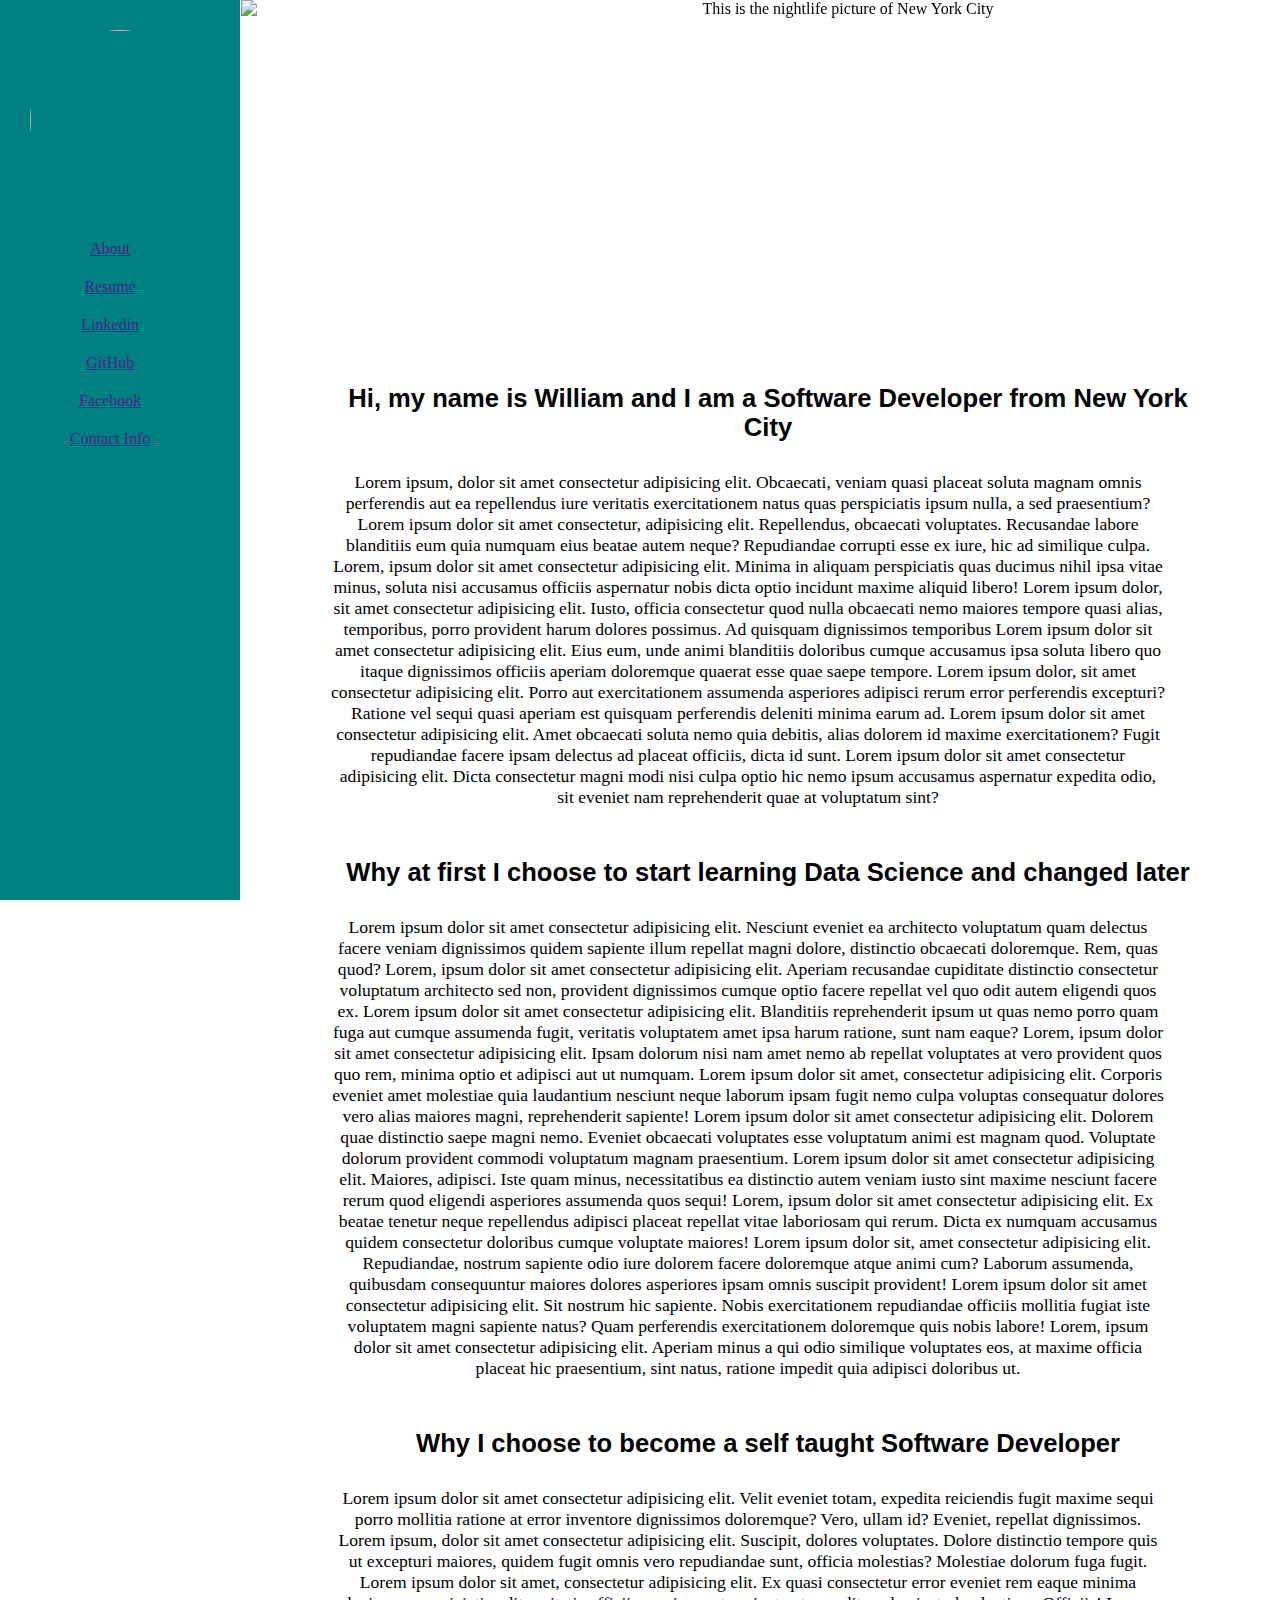
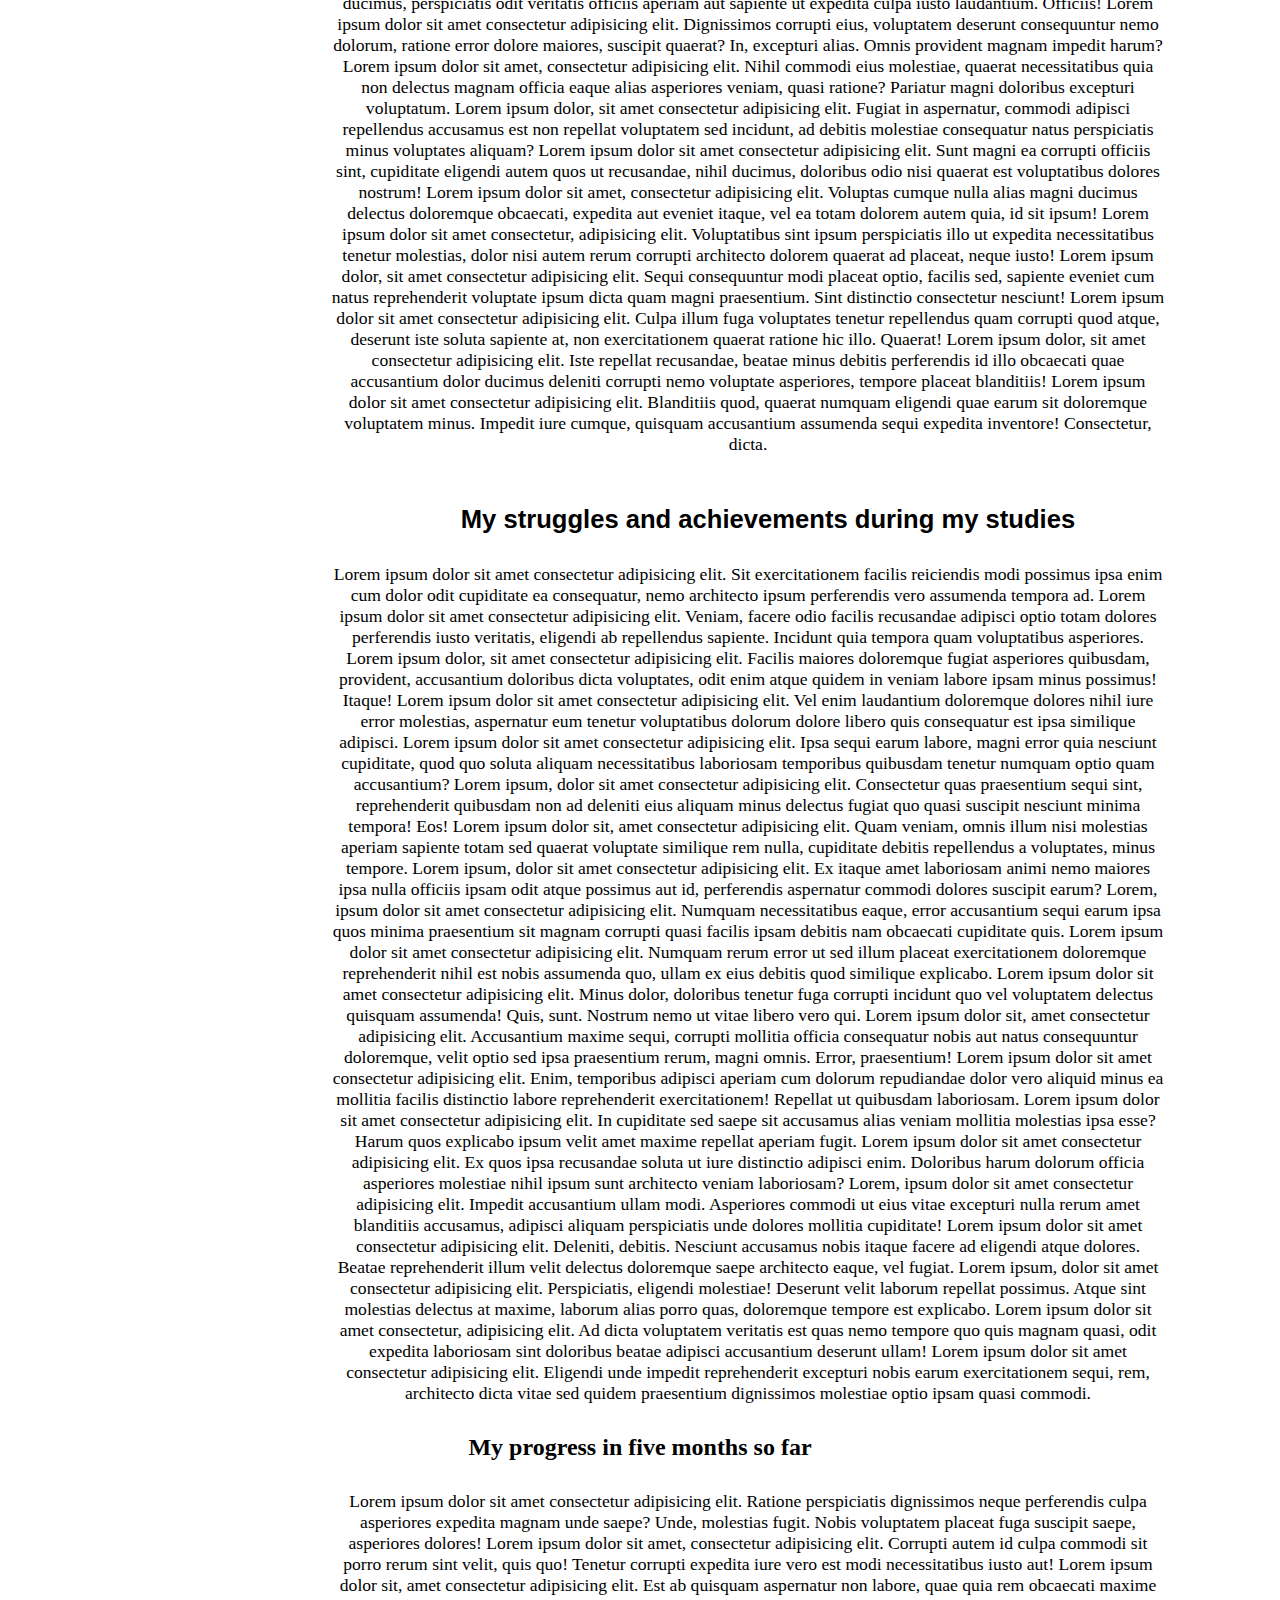
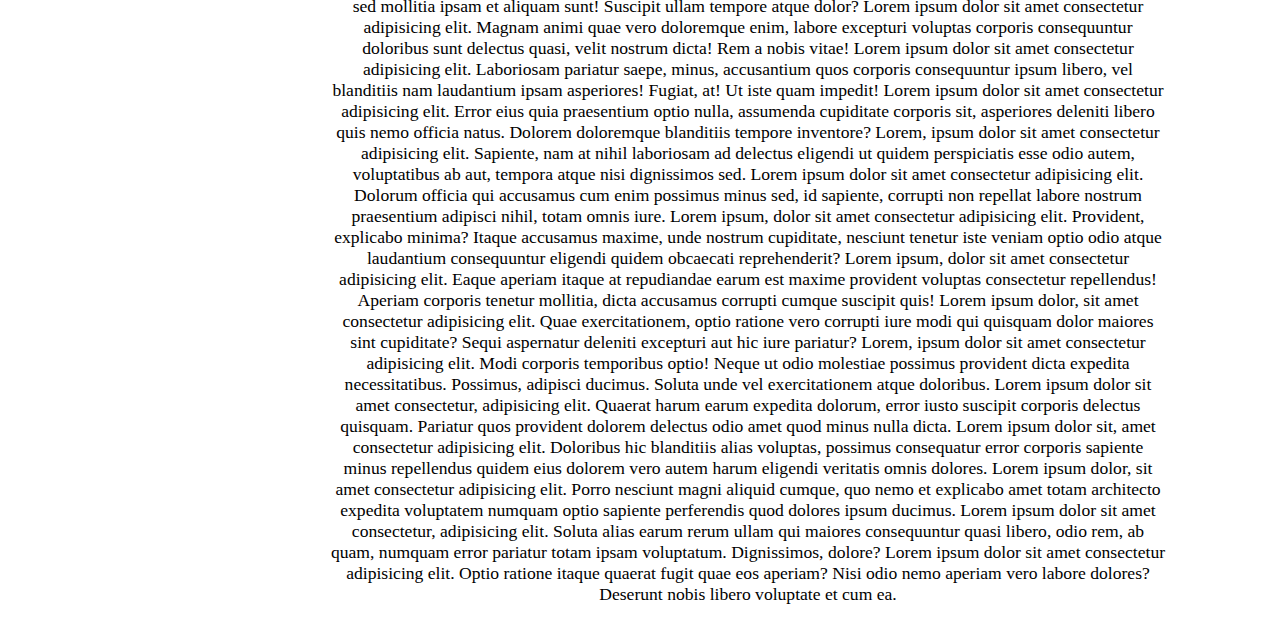
==== PlayGround/playGround.html @ a2d79a01 "adding a new folder called playground and this directory contains my portfolio landing page" ====
<!DOCTYPE html>
<html lang="en">
<head>
    <meta charset="UTF-8">
    <meta http-equiv="X-UA-Compatible" content="IE=edge">
    <meta name="viewport" content="width=device-width, initial-scale=1.0">
    <link rel="stylesheet" href="playGround.css">
    <title>Document</title>
</head>
<body>

<nav class="container-nav">
    <img src="/NewYork_images/libraryBill.jpg" alt="" class="libraryBill">
    <ul class="side-navbar">
        <li class="li about"><a href="" class="subChild about1">About</a></li>
        <li class="li resume"><a href="" class="subChild resume2">Resume</a></li>
        <li class="li linkedin"><a href="" class="subChild linkedin3">Linkedin</a></li>
        <li class="li github"><a href="" class="subChild github4">GitHub</a></li>
        <li class="li facebook"><a href="" class="subChild facebook5">Facebook</a></li>
        <li class="li contactInfo"><a href="" class="subChild contactInfo6">Contact Info</a></li>
    </ul>
</nav>
<main class="container-main">
    <img src="/NewYork_images/newyork23.jpg" alt="This is the nightlife picture of New York City" class="newYorkNights">
    <h1 class="mainHeader">Hi, my name is William and I am a Software Developer from New York City</h1>
    <p class="story">Lorem ipsum, dolor sit amet consectetur adipisicing elit. Obcaecati, veniam quasi placeat soluta magnam omnis perferendis aut ea repellendus iure veritatis exercitationem natus quas perspiciatis ipsum nulla, a sed praesentium? Lorem ipsum dolor sit amet consectetur, adipisicing elit. Repellendus, obcaecati voluptates. Recusandae labore blanditiis eum quia numquam eius beatae autem neque? Repudiandae corrupti esse ex iure, hic ad similique culpa. Lorem, ipsum dolor sit amet consectetur adipisicing elit. Minima in aliquam perspiciatis quas ducimus nihil ipsa vitae minus, soluta nisi accusamus officiis aspernatur nobis dicta optio incidunt maxime aliquid libero! Lorem ipsum dolor, sit amet consectetur adipisicing elit. Iusto, officia consectetur quod nulla obcaecati nemo maiores tempore quasi alias, temporibus, porro provident harum dolores possimus. Ad quisquam dignissimos temporibus Lorem ipsum dolor sit amet consectetur adipisicing elit. Eius eum, unde animi blanditiis doloribus cumque accusamus ipsa soluta libero quo itaque dignissimos officiis aperiam doloremque quaerat esse quae saepe tempore. Lorem ipsum dolor, sit amet consectetur adipisicing elit. Porro aut exercitationem assumenda asperiores adipisci rerum error perferendis excepturi? Ratione vel sequi quasi aperiam est quisquam perferendis deleniti minima earum ad. Lorem ipsum dolor sit amet consectetur adipisicing elit. Amet obcaecati soluta nemo quia debitis, alias dolorem id maxime exercitationem? Fugit repudiandae facere ipsam delectus ad placeat officiis, dicta id sunt. Lorem ipsum dolor sit amet consectetur adipisicing elit. Dicta consectetur magni modi nisi culpa optio hic nemo ipsum accusamus aspernatur expedita odio, sit eveniet nam reprehenderit quae at voluptatum sint?</p>
    <h2 class="dataScience">Why at first I choose to start learning Data Science and changed later</h2>
    <p class="dataSciencePara">Lorem ipsum dolor sit amet consectetur adipisicing elit. Nesciunt eveniet ea architecto voluptatum quam delectus facere veniam dignissimos quidem sapiente illum repellat magni dolore, distinctio obcaecati doloremque. Rem, quas quod? Lorem, ipsum dolor sit amet consectetur adipisicing elit. Aperiam recusandae cupiditate distinctio consectetur voluptatum architecto sed non, provident dignissimos cumque optio facere repellat vel quo odit autem eligendi quos ex. Lorem ipsum dolor sit amet consectetur adipisicing elit. Blanditiis reprehenderit ipsum ut quas nemo porro quam fuga aut cumque assumenda fugit, veritatis voluptatem amet ipsa harum ratione, sunt nam eaque? Lorem, ipsum dolor sit amet consectetur adipisicing elit. Ipsam dolorum nisi nam amet nemo ab repellat voluptates at vero provident quos quo rem, minima optio et adipisci aut ut numquam. Lorem ipsum dolor sit amet, consectetur adipisicing elit. Corporis eveniet amet molestiae quia laudantium nesciunt neque laborum ipsam fugit nemo culpa voluptas consequatur dolores vero alias maiores magni, reprehenderit sapiente! Lorem ipsum dolor sit amet consectetur adipisicing elit. Dolorem quae distinctio saepe magni nemo. Eveniet obcaecati voluptates esse voluptatum animi est magnam quod. Voluptate dolorum provident commodi voluptatum magnam praesentium. Lorem ipsum dolor sit amet consectetur adipisicing elit. Maiores, adipisci. Iste quam minus, necessitatibus ea distinctio autem veniam iusto sint maxime nesciunt facere rerum quod eligendi asperiores assumenda quos sequi! Lorem, ipsum dolor sit amet consectetur adipisicing elit. Ex beatae tenetur neque repellendus adipisci placeat repellat vitae laboriosam qui rerum. Dicta ex numquam accusamus quidem consectetur doloribus cumque voluptate maiores! Lorem ipsum dolor sit, amet consectetur adipisicing elit. Repudiandae, nostrum sapiente odio iure dolorem facere doloremque atque animi cum? Laborum assumenda, quibusdam consequuntur maiores dolores asperiores ipsam omnis suscipit provident! Lorem ipsum dolor sit amet consectetur adipisicing elit. Sit nostrum hic sapiente. Nobis exercitationem repudiandae officiis mollitia fugiat iste voluptatem magni sapiente natus? Quam perferendis exercitationem doloremque quis nobis labore! Lorem, ipsum dolor sit amet consectetur adipisicing elit. Aperiam minus a qui odio similique voluptates eos, at maxime officia placeat hic praesentium, sint natus, ratione impedit quia adipisci doloribus ut.</p>
    <h2 class="headerTwo">Why I choose to become a self taught Software Developer</h2>
    <p class="story1">Lorem ipsum dolor sit amet consectetur adipisicing elit. Velit eveniet totam, expedita reiciendis fugit maxime sequi porro mollitia ratione at error inventore dignissimos doloremque? Vero, ullam id? Eveniet, repellat dignissimos. Lorem ipsum, dolor sit amet consectetur adipisicing elit. Suscipit, dolores voluptates. Dolore distinctio tempore quis ut excepturi maiores, quidem fugit omnis vero repudiandae sunt, officia molestias? Molestiae dolorum fuga fugit. Lorem ipsum dolor sit amet, consectetur adipisicing elit. Ex quasi consectetur error eveniet rem eaque minima ducimus, perspiciatis odit veritatis officiis aperiam aut sapiente ut expedita culpa iusto laudantium. Officiis! Lorem ipsum dolor sit amet consectetur adipisicing elit. Dignissimos corrupti eius, voluptatem deserunt consequuntur nemo dolorum, ratione error dolore maiores, suscipit quaerat? In, excepturi alias. Omnis provident magnam impedit harum? Lorem ipsum dolor sit amet, consectetur adipisicing elit. Nihil commodi eius molestiae, quaerat necessitatibus quia non delectus magnam officia eaque alias asperiores veniam, quasi ratione? Pariatur magni doloribus excepturi voluptatum. Lorem ipsum dolor, sit amet consectetur adipisicing elit. Fugiat in aspernatur, commodi adipisci repellendus accusamus est non repellat voluptatem sed incidunt, ad debitis molestiae consequatur natus perspiciatis minus voluptates aliquam? Lorem ipsum dolor sit amet consectetur adipisicing elit. Sunt magni ea corrupti officiis sint, cupiditate eligendi autem quos ut recusandae, nihil ducimus, doloribus odio nisi quaerat est voluptatibus dolores nostrum! Lorem ipsum dolor sit amet, consectetur adipisicing elit. Voluptas cumque nulla alias magni ducimus delectus doloremque obcaecati, expedita aut eveniet itaque, vel ea totam dolorem autem quia, id sit ipsum! Lorem ipsum dolor sit amet consectetur, adipisicing elit. Voluptatibus sint ipsum perspiciatis illo ut expedita necessitatibus tenetur molestias, dolor nisi autem rerum corrupti architecto dolorem quaerat ad placeat, neque iusto! Lorem ipsum dolor, sit amet consectetur adipisicing elit. Sequi consequuntur modi placeat optio, facilis sed, sapiente eveniet cum natus reprehenderit voluptate ipsum dicta quam magni praesentium. Sint distinctio consectetur nesciunt! Lorem ipsum dolor sit amet consectetur adipisicing elit. Culpa illum fuga voluptates tenetur repellendus quam corrupti quod atque, deserunt iste soluta sapiente at, non exercitationem quaerat ratione hic illo. Quaerat! Lorem ipsum dolor, sit amet consectetur adipisicing elit. Iste repellat recusandae, beatae minus debitis perferendis id illo obcaecati quae accusantium dolor ducimus deleniti corrupti nemo voluptate asperiores, tempore placeat blanditiis! Lorem ipsum dolor sit amet consectetur adipisicing elit. Blanditiis quod, quaerat numquam eligendi quae earum sit doloremque voluptatem minus. Impedit iure cumque, quisquam accusantium assumenda sequi expedita inventore! Consectetur, dicta.</p>
    <h2 class="headerThree">My struggles and  achievements during my studies</h2>
    <p class="story2">Lorem ipsum dolor sit amet consectetur adipisicing elit. Sit exercitationem facilis reiciendis modi possimus ipsa enim cum dolor odit cupiditate ea consequatur, nemo architecto ipsum perferendis vero assumenda tempora ad. Lorem ipsum dolor sit amet consectetur adipisicing elit. Veniam, facere odio facilis recusandae adipisci optio totam dolores perferendis iusto veritatis, eligendi ab repellendus sapiente. Incidunt quia tempora quam voluptatibus asperiores. Lorem ipsum dolor, sit amet consectetur adipisicing elit. Facilis maiores doloremque fugiat asperiores quibusdam, provident, accusantium doloribus dicta voluptates, odit enim atque quidem in veniam labore ipsam minus possimus! Itaque! Lorem ipsum dolor sit amet consectetur adipisicing elit. Vel enim laudantium doloremque dolores nihil iure error molestias, aspernatur eum tenetur voluptatibus dolorum dolore libero quis consequatur est ipsa similique adipisci. Lorem ipsum dolor sit amet consectetur adipisicing elit. Ipsa sequi earum labore, magni error quia nesciunt cupiditate, quod quo soluta aliquam necessitatibus laboriosam temporibus quibusdam tenetur numquam optio quam accusantium? Lorem ipsum, dolor sit amet consectetur adipisicing elit. Consectetur quas praesentium sequi sint, reprehenderit quibusdam non ad deleniti eius aliquam minus delectus fugiat quo quasi suscipit nesciunt minima tempora! Eos! Lorem ipsum dolor sit, amet consectetur adipisicing elit. Quam veniam, omnis illum nisi molestias aperiam sapiente totam sed quaerat voluptate similique rem nulla, cupiditate debitis repellendus a voluptates, minus tempore. Lorem ipsum, dolor sit amet consectetur adipisicing elit. Ex itaque amet laboriosam animi nemo maiores ipsa nulla officiis ipsam odit atque possimus aut id, perferendis aspernatur commodi dolores suscipit earum? Lorem, ipsum dolor sit amet consectetur adipisicing elit. Numquam necessitatibus eaque, error accusantium sequi earum ipsa quos minima praesentium sit magnam corrupti quasi facilis ipsam debitis nam obcaecati cupiditate quis. Lorem ipsum dolor sit amet consectetur adipisicing elit. Numquam rerum error ut sed illum placeat exercitationem doloremque reprehenderit nihil est nobis assumenda quo, ullam ex eius debitis quod similique explicabo. Lorem ipsum dolor sit amet consectetur adipisicing elit. Minus dolor, doloribus tenetur fuga corrupti incidunt quo vel voluptatem delectus quisquam assumenda! Quis, sunt. Nostrum nemo ut vitae libero vero qui. Lorem ipsum dolor sit, amet consectetur adipisicing elit. Accusantium maxime sequi, corrupti mollitia officia consequatur nobis aut natus consequuntur doloremque, velit optio sed ipsa praesentium rerum, magni omnis. Error, praesentium! Lorem ipsum dolor sit amet consectetur adipisicing elit. Enim, temporibus adipisci aperiam cum dolorum repudiandae dolor vero aliquid minus ea mollitia facilis distinctio labore reprehenderit exercitationem! Repellat ut quibusdam laboriosam. Lorem ipsum dolor sit amet consectetur adipisicing elit. In cupiditate sed saepe sit accusamus alias veniam mollitia molestias ipsa esse? Harum quos explicabo ipsum velit amet maxime repellat aperiam fugit. Lorem ipsum dolor sit amet consectetur adipisicing elit. Ex quos ipsa recusandae soluta ut iure distinctio adipisci enim. Doloribus harum dolorum officia asperiores molestiae nihil ipsum sunt architecto veniam laboriosam? Lorem, ipsum dolor sit amet consectetur adipisicing elit. Impedit accusantium ullam modi. Asperiores commodi ut eius vitae excepturi nulla rerum amet blanditiis accusamus, adipisci aliquam perspiciatis unde dolores mollitia cupiditate! Lorem ipsum dolor sit amet consectetur adipisicing elit. Deleniti, debitis. Nesciunt accusamus nobis itaque facere ad eligendi atque dolores. Beatae reprehenderit illum velit delectus doloremque saepe architecto eaque, vel fugiat. Lorem ipsum, dolor sit amet consectetur adipisicing elit. Perspiciatis, eligendi molestiae! Deserunt velit laborum repellat possimus. Atque sint molestias delectus at maxime, laborum alias porro quas, doloremque tempore est explicabo. Lorem ipsum dolor sit amet consectetur, adipisicing elit. Ad dicta voluptatem veritatis est quas nemo tempore quo quis magnam quasi, odit expedita laboriosam sint doloribus beatae adipisci accusantium deserunt ullam! Lorem ipsum dolor sit amet consectetur adipisicing elit. Eligendi unde impedit reprehenderit excepturi nobis earum exercitationem sequi, rem, architecto dicta vitae sed quidem praesentium dignissimos molestiae optio ipsam quasi commodi.</p>
    <h2 class="whereIamAt">My progress in five months so far</h2>
    <p class="story3">Lorem ipsum dolor sit amet consectetur adipisicing elit. Ratione perspiciatis dignissimos neque perferendis culpa asperiores expedita magnam unde saepe? Unde, molestias fugit. Nobis voluptatem placeat fuga suscipit saepe, asperiores dolores! Lorem ipsum dolor sit amet, consectetur adipisicing elit. Corrupti autem id culpa commodi sit porro rerum sint velit, quis quo! Tenetur corrupti expedita iure vero est modi necessitatibus iusto aut! Lorem ipsum dolor sit, amet consectetur adipisicing elit. Est ab quisquam aspernatur non labore, quae quia rem obcaecati maxime sed mollitia ipsam et aliquam sunt! Suscipit ullam tempore atque dolor? Lorem ipsum dolor sit amet consectetur adipisicing elit. Magnam animi quae vero doloremque enim, labore excepturi voluptas corporis consequuntur doloribus sunt delectus quasi, velit nostrum dicta! Rem a nobis vitae! Lorem ipsum dolor sit amet consectetur adipisicing elit. Laboriosam pariatur saepe, minus, accusantium quos corporis consequuntur ipsum libero, vel blanditiis nam laudantium ipsam asperiores! Fugiat, at! Ut iste quam impedit! Lorem ipsum dolor sit amet consectetur adipisicing elit. Error eius quia praesentium optio nulla, assumenda cupiditate corporis sit, asperiores deleniti libero quis nemo officia natus. Dolorem doloremque blanditiis tempore inventore? Lorem, ipsum dolor sit amet consectetur adipisicing elit. Sapiente, nam at nihil laboriosam ad delectus eligendi ut quidem perspiciatis esse odio autem, voluptatibus ab aut, tempora atque nisi dignissimos sed. Lorem ipsum dolor sit amet consectetur adipisicing elit. Dolorum officia qui accusamus cum enim possimus minus sed, id sapiente, corrupti non repellat labore nostrum praesentium adipisci nihil, totam omnis iure. Lorem ipsum, dolor sit amet consectetur adipisicing elit. Provident, explicabo minima? Itaque accusamus maxime, unde nostrum cupiditate, nesciunt tenetur iste veniam optio odio atque laudantium consequuntur eligendi quidem obcaecati reprehenderit? Lorem ipsum, dolor sit amet consectetur adipisicing elit. Eaque aperiam itaque at repudiandae earum est maxime provident voluptas consectetur repellendus! Aperiam corporis tenetur mollitia, dicta accusamus corrupti cumque suscipit quis! Lorem ipsum dolor, sit amet consectetur adipisicing elit. Quae exercitationem, optio ratione vero corrupti iure modi qui quisquam dolor maiores sint cupiditate? Sequi aspernatur deleniti excepturi aut hic iure pariatur? Lorem, ipsum dolor sit amet consectetur adipisicing elit. Modi corporis temporibus optio! Neque ut odio molestiae possimus provident dicta expedita necessitatibus. Possimus, adipisci ducimus. Soluta unde vel exercitationem atque doloribus. Lorem ipsum dolor sit amet consectetur, adipisicing elit. Quaerat harum earum expedita dolorum, error iusto suscipit corporis delectus quisquam. Pariatur quos provident dolorem delectus odio amet quod minus nulla dicta. Lorem ipsum dolor sit, amet consectetur adipisicing elit. Doloribus hic blanditiis alias voluptas, possimus consequatur error corporis sapiente minus repellendus quidem eius dolorem vero autem harum eligendi veritatis omnis dolores. Lorem ipsum dolor, sit amet consectetur adipisicing elit. Porro nesciunt magni aliquid cumque, quo nemo et explicabo amet totam architecto expedita voluptatem numquam optio sapiente perferendis quod dolores ipsum ducimus. Lorem ipsum dolor sit amet consectetur, adipisicing elit. Soluta alias earum rerum ullam qui maiores consequuntur quasi libero, odio rem, ab quam, numquam error pariatur totam ipsam voluptatum. Dignissimos, dolore? Lorem ipsum dolor sit amet consectetur adipisicing elit. Optio ratione itaque quaerat fugit quae eos aperiam? Nisi odio nemo aperiam vero labore dolores? Deserunt nobis libero voluptate et cum ea.</p>
</main>


    <script src="playGround.js"></script>
</body>
</html>
---- PlayGround/playGround.css ----
* {
    box-sizing: border-box;
    margin: 0;
    padding: 0;
}
.container-nav {
    display: flex;
    word-wrap: wrap;
    flex-direction: column;
    justify-content: column;
    text-align: center;
    position: fixed;
    left: 0;
    background-color: teal;
    padding: 20px;
    height: 100vh;
}
.libraryBill {
    border-radius: 100%;
    height: 200px;
    width: 200px;
    padding: 10px;
}
.li {
    padding: 10px;
}
.side-navbar {
    padding-top: 10px;
    padding-right: 10px;
    margin-left: -10px;
    font-family: apple chancery;
}
.container-main {
    text-align: center;
}
.newYorkNights {
    position: fixed;
    top: 0;
    left: 241px;
    width: 1198px;
    height: 420px;
    margin-right: -240px;
    padding-top: 0;
}
.mainHeader {
    display: flex;
    padding-left: 40px;
    word-wrap: wrap;
    flex-direction: column;
    align-content: center;
    align-items: center;
    right: 220px;
    font-size: 1.6rem;
    padding-top: 30%;
    text-align: center;
    font-family: Sans-Serif;
    max-width: 70%;
    margin-left: 300px;
}
.story {
    margin-left: 300px;
    max-width: 70%;
    padding: 30px;
    font-family: inherit;
    font-size: 1.1rem;
}
.dataScience {
    display: flex;
    padding-left: 40px;
    word-wrap: wrap;
    flex-direction: column;
    align-content: center;
    align-items: center;
    right: 220px;
    font-size: 1.6rem;
    padding-top: 10px;
    margin-top: 10px;
    text-align: center;
    font-family: Sans-Serif;
    max-width: 70%;
    margin-left: 300px;
}
.dataSciencePara {
    margin-left: 300px;
    max-width: 70%;
    padding: 30px;
    font-family: inherit;
    font-size: 1.1rem;
}
.headerTwo {
    display: flex;
    padding-left: 40px;
    word-wrap: wrap;
    flex-direction: column;
    align-content: center;
    align-items: center;
    right: 220px;
    font-size: 1.6rem;
    padding-top: 10px;
    margin-top: 10px;
    text-align: center;
    font-family: Sans-Serif;
    max-width: 70%;
    margin-left: 300px;
}
.story1 {
    margin-left: 300px;
    max-width: 70%;
    padding: 30px;
    font-family: inherit;
    font-size: 1.1rem;
}
.headerThree {
    display: flex;
    padding-left: 40px;
    word-wrap: wrap;
    flex-direction: column;
    align-content: center;
    align-items: center;
    right: 220px;
    font-size: 1.6rem;
    padding-top: 10px;
    margin-top: 10px;
    text-align: center;
    font-family: Sans-Serif;
    max-width: 70%;
    margin-left: 300px;
}
.story2 {
    margin-left: 300px;
    max-width: 70%;
    padding: 30px;
    font-family: inherit;
    font-size: 1.1rem;
}
.whereIAmAt {
    margin-left: 300px;
    max-width: 70%;
    padding: 30px;
    font-family: inherit;
    font-size: 1.1rem;
}
.story3 {
    margin-left: 300px;
    max-width: 70%;
    padding: 30px;
    font-family: inherit;
    font-size: 1.1rem; 
}
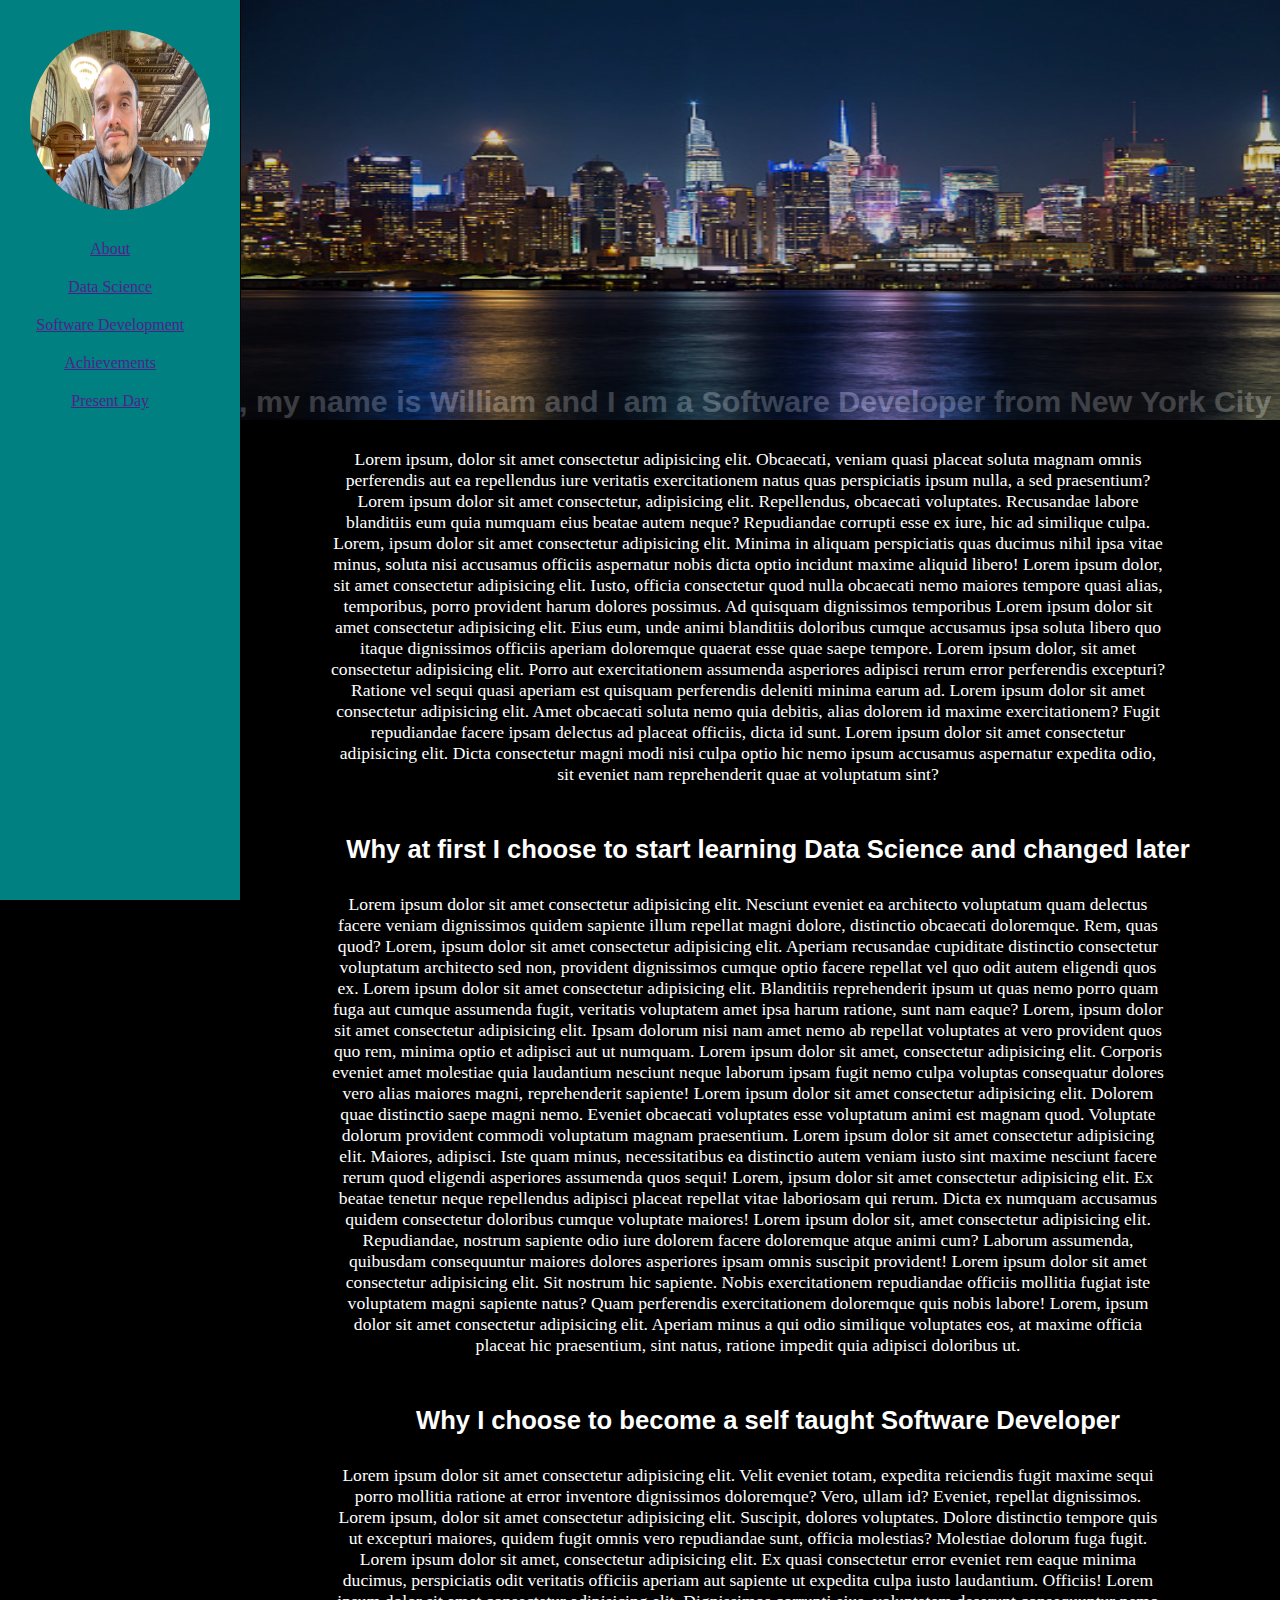
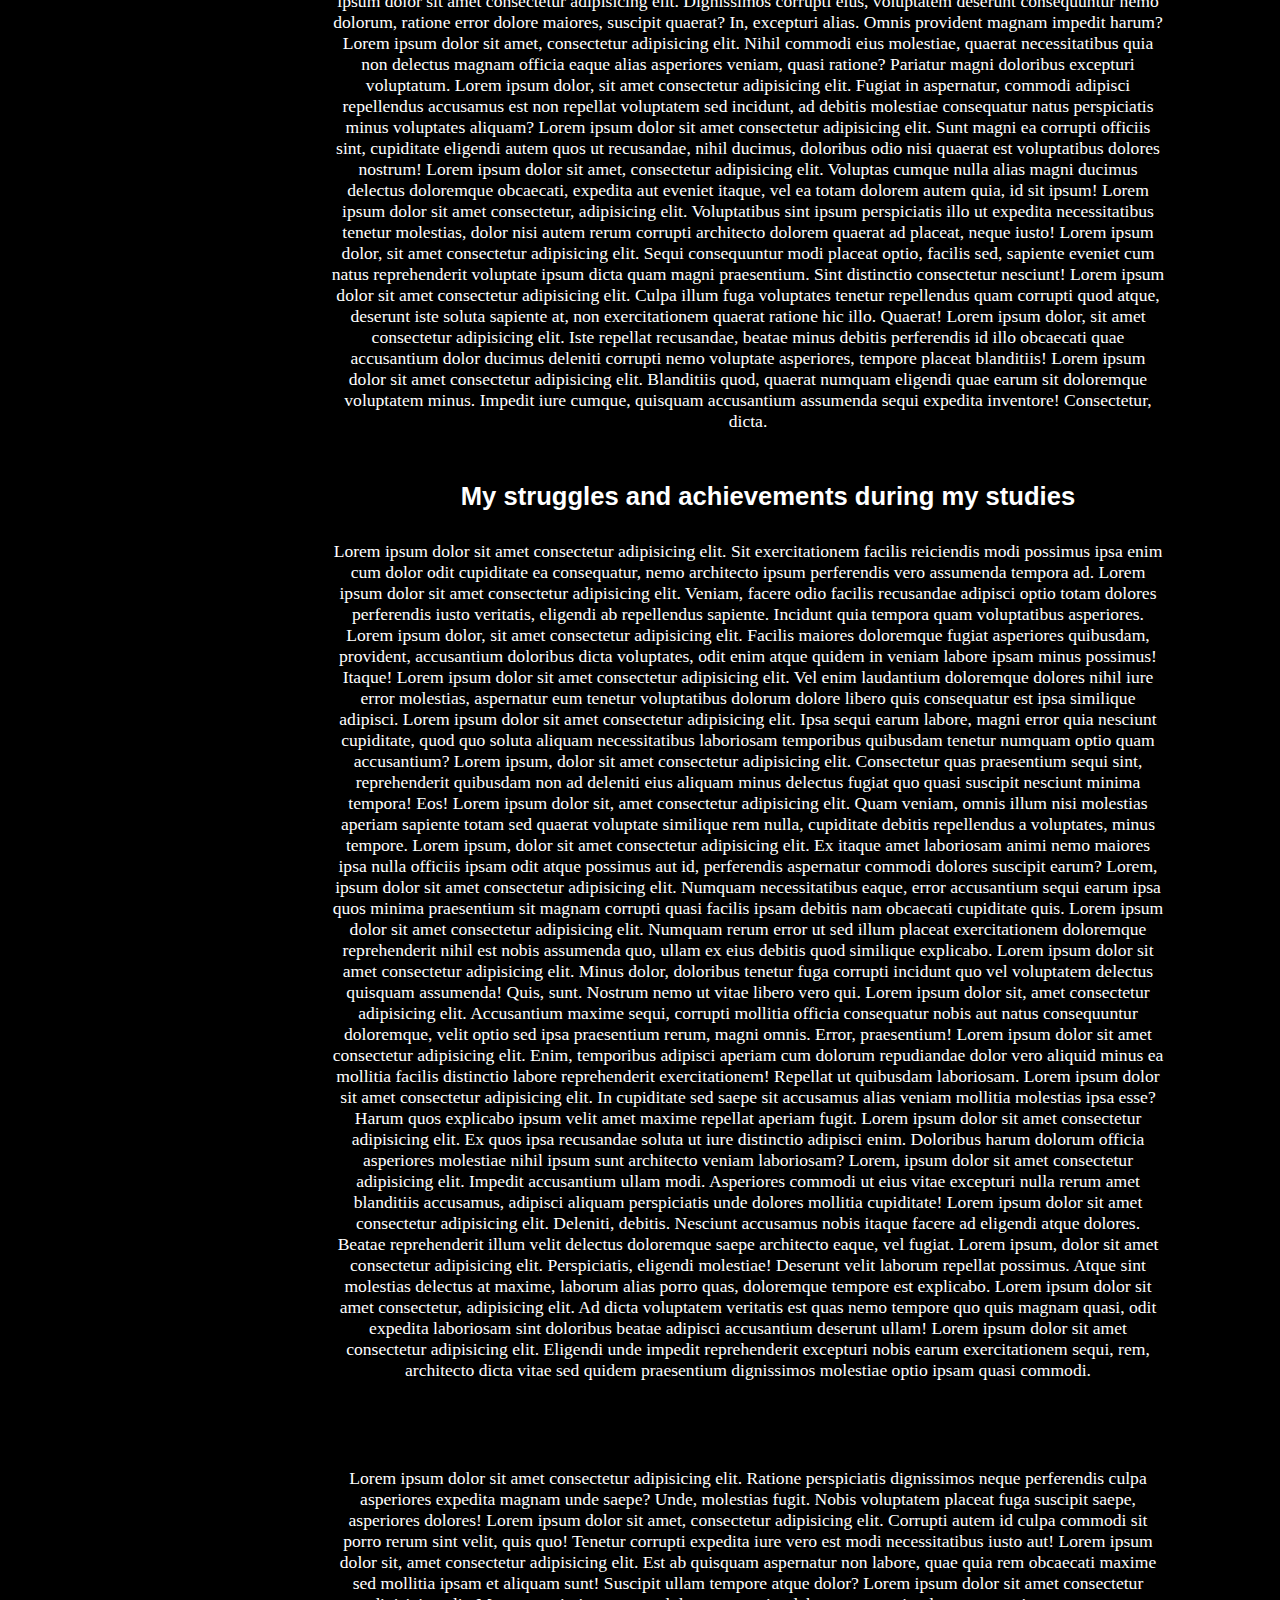
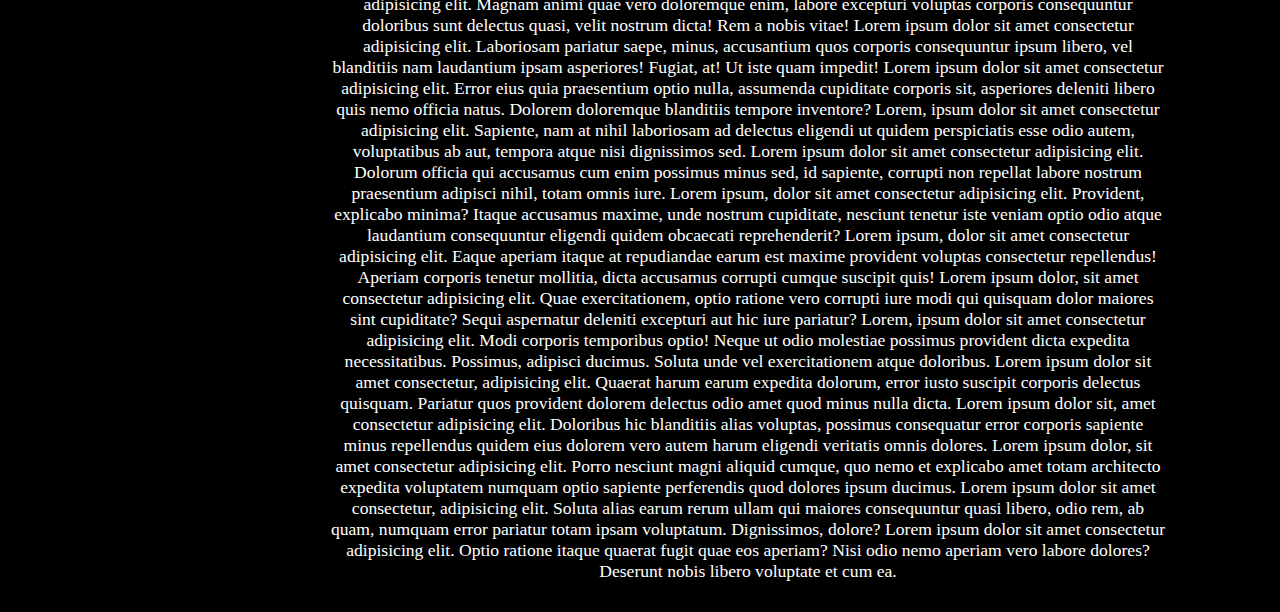
==== commit bf4e980a: "tweaked the opacity of the manhattan imagine with opacity and added functionality to personal pictur" ====
--- a/PlayGround/playGround.html
+++ b/PlayGround/playGround.html
@@ -10,18 +10,17 @@
 <body>
 
 <nav class="container-nav">
-    <img src="/NewYork_images/libraryBill.jpg" alt="" class="libraryBill">
+    <img src="libraryBill.jpg" alt="" class="libraryBill">
     <ul class="side-navbar">
-        <li class="li about"><a href="" class="subChild about1">About</a></li>
-        <li class="li resume"><a href="" class="subChild resume2">Resume</a></li>
-        <li class="li linkedin"><a href="" class="subChild linkedin3">Linkedin</a></li>
-        <li class="li github"><a href="" class="subChild github4">GitHub</a></li>
-        <li class="li facebook"><a href="" class="subChild facebook5">Facebook</a></li>
-        <li class="li contactInfo"><a href="" class="subChild contactInfo6">Contact Info</a></li>
+        <li class="li about"><a href="" class="about">About</a></li>
+        <li class="li data"><a href="" class="data">Data Science</a></li>
+        <li class="li software"><a href="" class="software">Software Development</a></li>
+        <li class="li achievements"><a href="" class="achievements">Achievements</a></li>
+        <li class="li presentDay"><a href="" class="presentDay">Present Day</a></li>
     </ul>
 </nav>
 <main class="container-main">
-    <img src="/NewYork_images/newyork23.jpg" alt="This is the nightlife picture of New York City" class="newYorkNights">
+    <img src="newyork23.jpg" alt="This is the nightlife picture of New York City" class="newYorkNights">
     <h1 class="mainHeader">Hi, my name is William and I am a Software Developer from New York City</h1>
     <p class="story">Lorem ipsum, dolor sit amet consectetur adipisicing elit. Obcaecati, veniam quasi placeat soluta magnam omnis perferendis aut ea repellendus iure veritatis exercitationem natus quas perspiciatis ipsum nulla, a sed praesentium? Lorem ipsum dolor sit amet consectetur, adipisicing elit. Repellendus, obcaecati voluptates. Recusandae labore blanditiis eum quia numquam eius beatae autem neque? Repudiandae corrupti esse ex iure, hic ad similique culpa. Lorem, ipsum dolor sit amet consectetur adipisicing elit. Minima in aliquam perspiciatis quas ducimus nihil ipsa vitae minus, soluta nisi accusamus officiis aspernatur nobis dicta optio incidunt maxime aliquid libero! Lorem ipsum dolor, sit amet consectetur adipisicing elit. Iusto, officia consectetur quod nulla obcaecati nemo maiores tempore quasi alias, temporibus, porro provident harum dolores possimus. Ad quisquam dignissimos temporibus Lorem ipsum dolor sit amet consectetur adipisicing elit. Eius eum, unde animi blanditiis doloribus cumque accusamus ipsa soluta libero quo itaque dignissimos officiis aperiam doloremque quaerat esse quae saepe tempore. Lorem ipsum dolor, sit amet consectetur adipisicing elit. Porro aut exercitationem assumenda asperiores adipisci rerum error perferendis excepturi? Ratione vel sequi quasi aperiam est quisquam perferendis deleniti minima earum ad. Lorem ipsum dolor sit amet consectetur adipisicing elit. Amet obcaecati soluta nemo quia debitis, alias dolorem id maxime exercitationem? Fugit repudiandae facere ipsam delectus ad placeat officiis, dicta id sunt. Lorem ipsum dolor sit amet consectetur adipisicing elit. Dicta consectetur magni modi nisi culpa optio hic nemo ipsum accusamus aspernatur expedita odio, sit eveniet nam reprehenderit quae at voluptatum sint?</p>
     <h2 class="dataScience">Why at first I choose to start learning Data Science and changed later</h2>
--- a/PlayGround/playGround.css
+++ b/PlayGround/playGround.css
@@ -20,6 +20,10 @@
     height: 200px;
     width: 200px;
     padding: 10px;
+    transition: all 100ms ease-in-out;
+}
+.libraryBill:hover {
+    transform: rotate(20deg);
 }
 .li {
     padding: 10px;
@@ -32,6 +36,7 @@
 }
 .container-main {
     text-align: center;
+    background-color: black;
 }
 .newYorkNights {
     position: fixed;
@@ -39,23 +44,24 @@
     left: 241px;
     width: 1198px;
     height: 420px;
-    margin-right: -240px;
     padding-top: 0;
+    opacity: 0.8;
 }
 .mainHeader {
     display: flex;
-    padding-left: 40px;
+    padding-top: 52%;
+    padding-left: 200px;
     word-wrap: wrap;
     flex-direction: column;
     align-content: center;
     align-items: center;
     right: 220px;
-    font-size: 1.6rem;
+    font-size: 1.9rem;
     padding-top: 30%;
     text-align: center;
     font-family: Sans-Serif;
-    max-width: 70%;
-    margin-left: 300px;
+    background-color: black;
+    color: white;
 }
 .story {
     margin-left: 300px;
@@ -63,6 +69,8 @@
     padding: 30px;
     font-family: inherit;
     font-size: 1.1rem;
+    background-color: black;
+    color: white;
 }
 .dataScience {
     display: flex;
@@ -79,6 +87,8 @@
     font-family: Sans-Serif;
     max-width: 70%;
     margin-left: 300px;
+    background-color: black;
+    color: white;
 }
 .dataSciencePara {
     margin-left: 300px;
@@ -86,6 +96,8 @@
     padding: 30px;
     font-family: inherit;
     font-size: 1.1rem;
+    background-color: black;
+    color: white;
 }
 .headerTwo {
     display: flex;
@@ -102,6 +114,8 @@
     font-family: Sans-Serif;
     max-width: 70%;
     margin-left: 300px;
+    background-color: black;
+    color: white;
 }
 .story1 {
     margin-left: 300px;
@@ -109,6 +123,8 @@
     padding: 30px;
     font-family: inherit;
     font-size: 1.1rem;
+    background-color: black;
+    color: white;
 }
 .headerThree {
     display: flex;
@@ -125,6 +141,8 @@
     font-family: Sans-Serif;
     max-width: 70%;
     margin-left: 300px;
+    background-color: black;
+    color: white;
 }
 .story2 {
     margin-left: 300px;
@@ -132,6 +150,8 @@
     padding: 30px;
     font-family: inherit;
     font-size: 1.1rem;
+    background-color: black;
+    color: white;
 }
 .whereIAmAt {
     margin-left: 300px;
@@ -139,6 +159,8 @@
     padding: 30px;
     font-family: inherit;
     font-size: 1.1rem;
+    background-color: black;
+    color: white;
 }
 .story3 {
     margin-left: 300px;
@@ -146,6 +168,8 @@
     padding: 30px;
     font-family: inherit;
     font-size: 1.1rem; 
+    background-color: black;
+    color: white;
 }
 
 
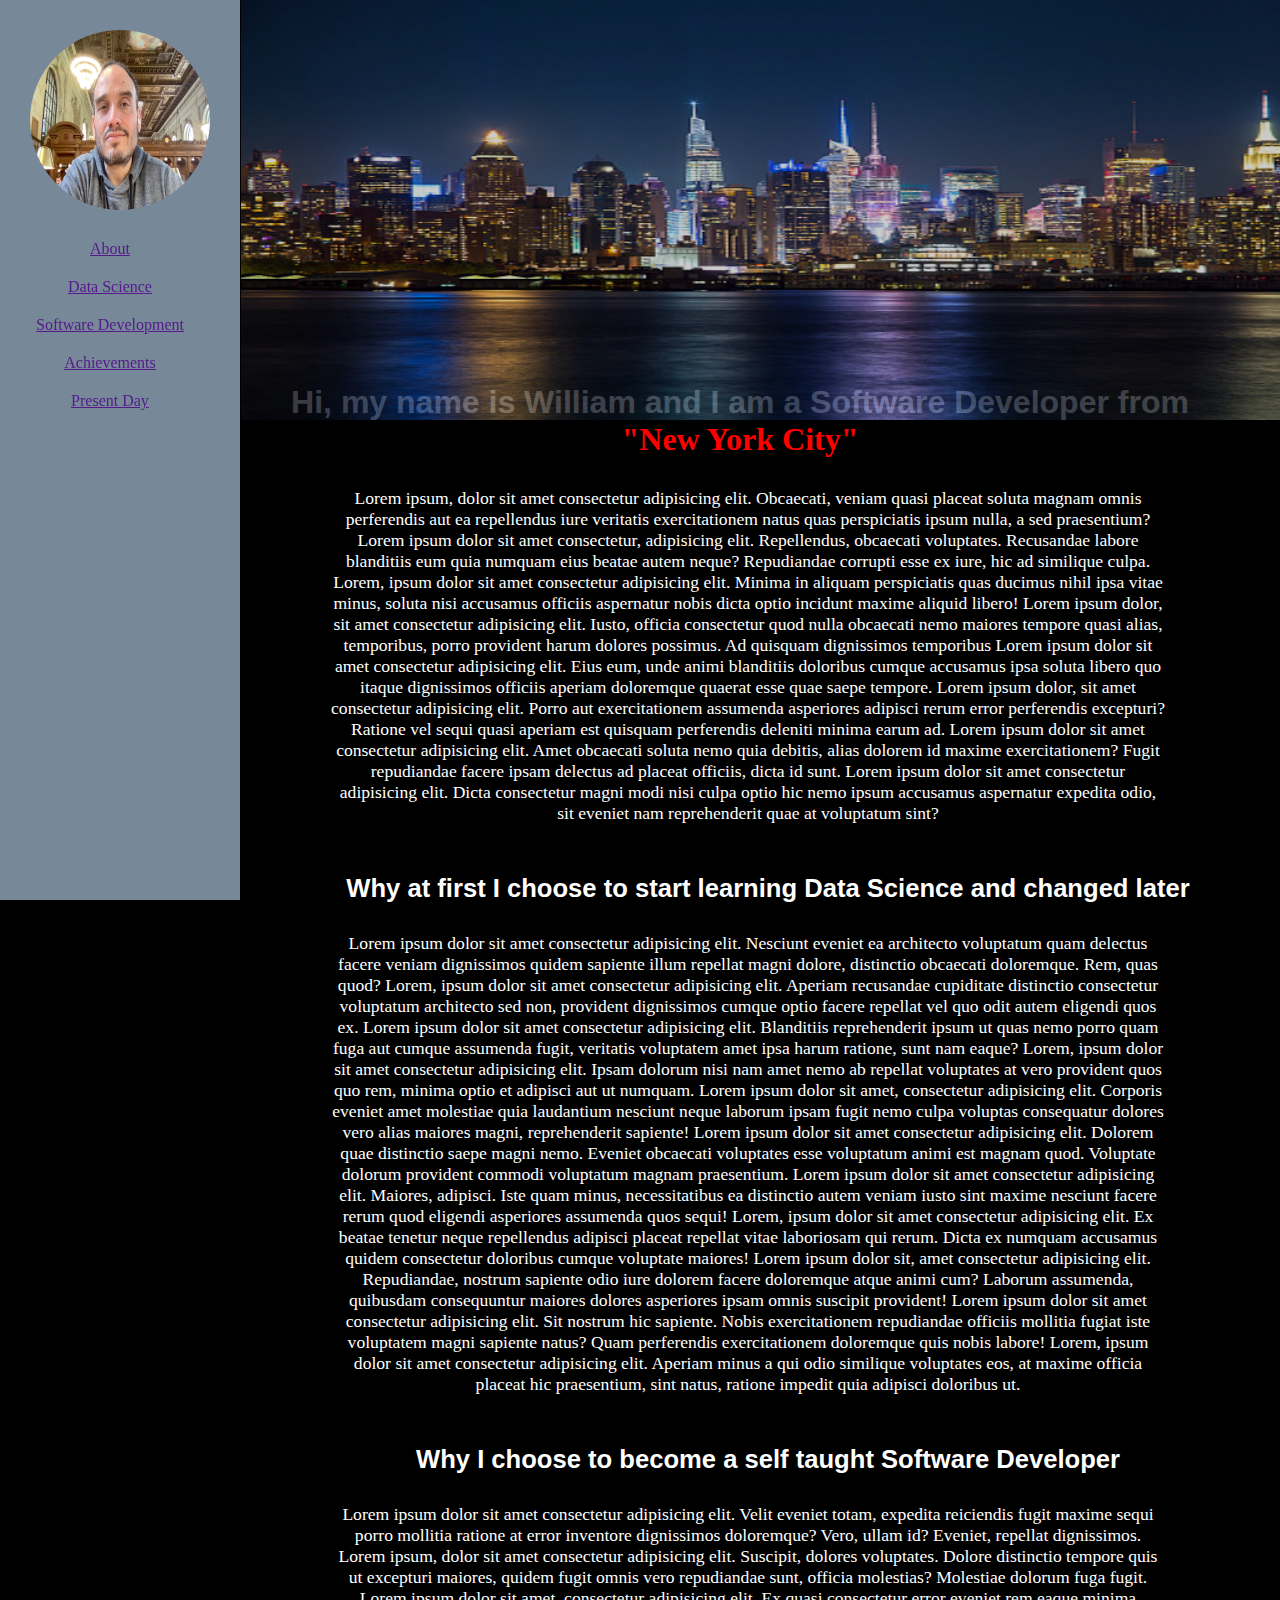
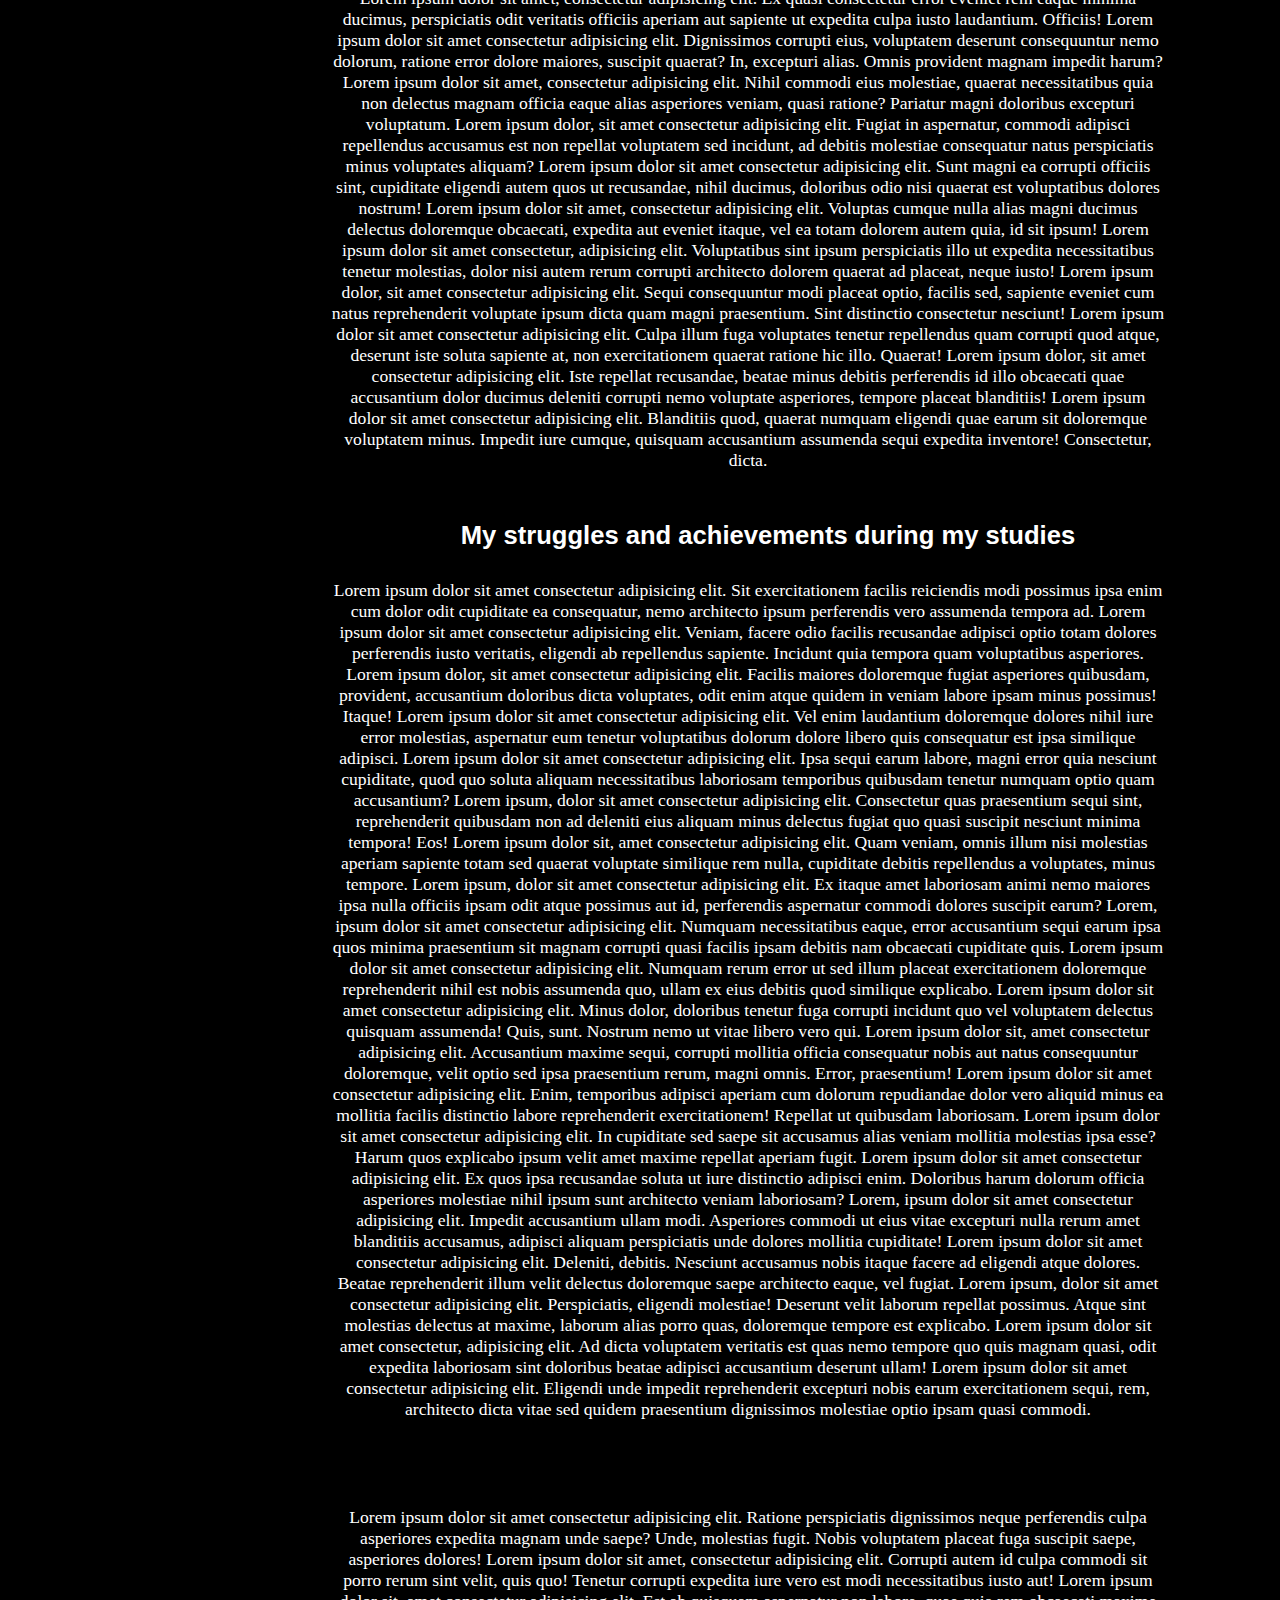
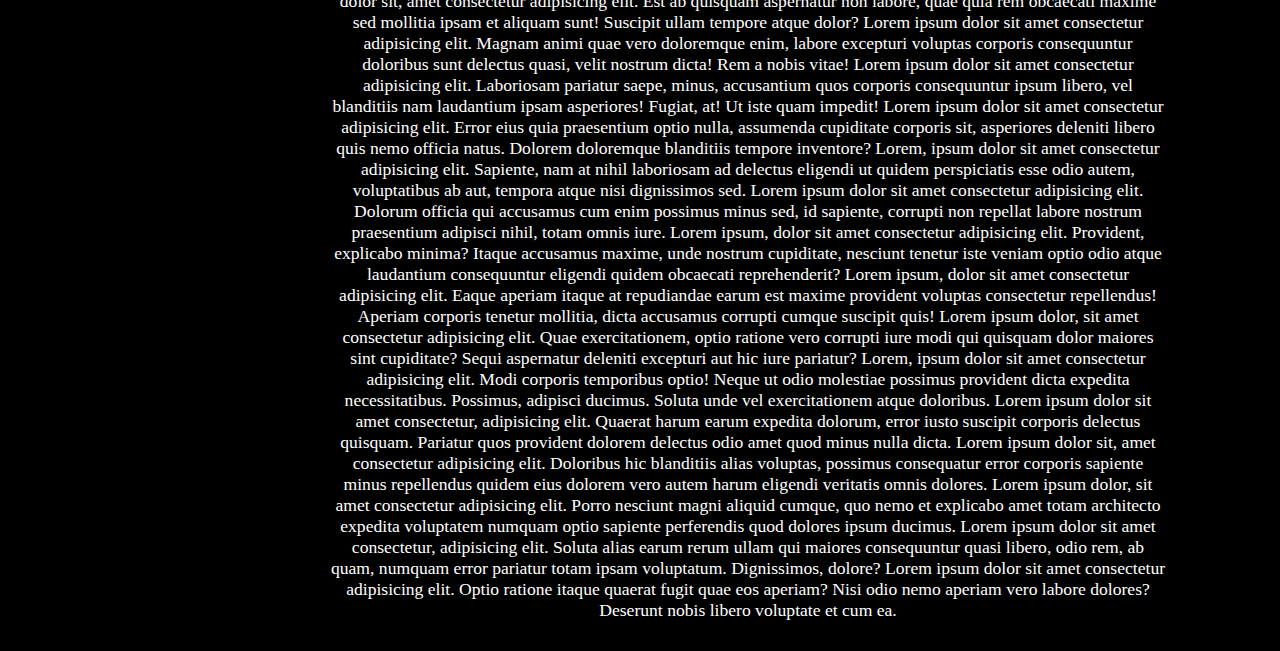
==== commit f273c017: "added a new directory called PURE-DOM. This I used these files to create html and css with using pur" ====
--- a/PlayGround/playGround.html
+++ b/PlayGround/playGround.html
@@ -21,7 +21,7 @@
 </nav>
 <main class="container-main">
     <img src="newyork23.jpg" alt="This is the nightlife picture of New York City" class="newYorkNights">
-    <h1 class="mainHeader">Hi, my name is William and I am a Software Developer from New York City</h1>
+    <h1 class="mainHeader">Hi, my name is William and I am a Software Developer from <span class="color" style="color: red; font-family: apple chancery">"New York City"</span></h1>
     <p class="story">Lorem ipsum, dolor sit amet consectetur adipisicing elit. Obcaecati, veniam quasi placeat soluta magnam omnis perferendis aut ea repellendus iure veritatis exercitationem natus quas perspiciatis ipsum nulla, a sed praesentium? Lorem ipsum dolor sit amet consectetur, adipisicing elit. Repellendus, obcaecati voluptates. Recusandae labore blanditiis eum quia numquam eius beatae autem neque? Repudiandae corrupti esse ex iure, hic ad similique culpa. Lorem, ipsum dolor sit amet consectetur adipisicing elit. Minima in aliquam perspiciatis quas ducimus nihil ipsa vitae minus, soluta nisi accusamus officiis aspernatur nobis dicta optio incidunt maxime aliquid libero! Lorem ipsum dolor, sit amet consectetur adipisicing elit. Iusto, officia consectetur quod nulla obcaecati nemo maiores tempore quasi alias, temporibus, porro provident harum dolores possimus. Ad quisquam dignissimos temporibus Lorem ipsum dolor sit amet consectetur adipisicing elit. Eius eum, unde animi blanditiis doloribus cumque accusamus ipsa soluta libero quo itaque dignissimos officiis aperiam doloremque quaerat esse quae saepe tempore. Lorem ipsum dolor, sit amet consectetur adipisicing elit. Porro aut exercitationem assumenda asperiores adipisci rerum error perferendis excepturi? Ratione vel sequi quasi aperiam est quisquam perferendis deleniti minima earum ad. Lorem ipsum dolor sit amet consectetur adipisicing elit. Amet obcaecati soluta nemo quia debitis, alias dolorem id maxime exercitationem? Fugit repudiandae facere ipsam delectus ad placeat officiis, dicta id sunt. Lorem ipsum dolor sit amet consectetur adipisicing elit. Dicta consectetur magni modi nisi culpa optio hic nemo ipsum accusamus aspernatur expedita odio, sit eveniet nam reprehenderit quae at voluptatum sint?</p>
     <h2 class="dataScience">Why at first I choose to start learning Data Science and changed later</h2>
     <p class="dataSciencePara">Lorem ipsum dolor sit amet consectetur adipisicing elit. Nesciunt eveniet ea architecto voluptatum quam delectus facere veniam dignissimos quidem sapiente illum repellat magni dolore, distinctio obcaecati doloremque. Rem, quas quod? Lorem, ipsum dolor sit amet consectetur adipisicing elit. Aperiam recusandae cupiditate distinctio consectetur voluptatum architecto sed non, provident dignissimos cumque optio facere repellat vel quo odit autem eligendi quos ex. Lorem ipsum dolor sit amet consectetur adipisicing elit. Blanditiis reprehenderit ipsum ut quas nemo porro quam fuga aut cumque assumenda fugit, veritatis voluptatem amet ipsa harum ratione, sunt nam eaque? Lorem, ipsum dolor sit amet consectetur adipisicing elit. Ipsam dolorum nisi nam amet nemo ab repellat voluptates at vero provident quos quo rem, minima optio et adipisci aut ut numquam. Lorem ipsum dolor sit amet, consectetur adipisicing elit. Corporis eveniet amet molestiae quia laudantium nesciunt neque laborum ipsam fugit nemo culpa voluptas consequatur dolores vero alias maiores magni, reprehenderit sapiente! Lorem ipsum dolor sit amet consectetur adipisicing elit. Dolorem quae distinctio saepe magni nemo. Eveniet obcaecati voluptates esse voluptatum animi est magnam quod. Voluptate dolorum provident commodi voluptatum magnam praesentium. Lorem ipsum dolor sit amet consectetur adipisicing elit. Maiores, adipisci. Iste quam minus, necessitatibus ea distinctio autem veniam iusto sint maxime nesciunt facere rerum quod eligendi asperiores assumenda quos sequi! Lorem, ipsum dolor sit amet consectetur adipisicing elit. Ex beatae tenetur neque repellendus adipisci placeat repellat vitae laboriosam qui rerum. Dicta ex numquam accusamus quidem consectetur doloribus cumque voluptate maiores! Lorem ipsum dolor sit, amet consectetur adipisicing elit. Repudiandae, nostrum sapiente odio iure dolorem facere doloremque atque animi cum? Laborum assumenda, quibusdam consequuntur maiores dolores asperiores ipsam omnis suscipit provident! Lorem ipsum dolor sit amet consectetur adipisicing elit. Sit nostrum hic sapiente. Nobis exercitationem repudiandae officiis mollitia fugiat iste voluptatem magni sapiente natus? Quam perferendis exercitationem doloremque quis nobis labore! Lorem, ipsum dolor sit amet consectetur adipisicing elit. Aperiam minus a qui odio similique voluptates eos, at maxime officia placeat hic praesentium, sint natus, ratione impedit quia adipisci doloribus ut.</p>
@@ -34,6 +34,7 @@
 </main>
 
 
+
     <script src="playGround.js"></script>
 </body>
 </html>
--- a/PlayGround/playGround.css
+++ b/PlayGround/playGround.css
@@ -11,7 +11,8 @@
     text-align: center;
     position: fixed;
     left: 0;
-    background-color: teal;
+    background-color: lightslategray;
+    color: white;
     padding: 20px;
     height: 100vh;
 }
@@ -56,7 +57,7 @@
     align-content: center;
     align-items: center;
     right: 220px;
-    font-size: 1.9rem;
+    font-size: 2rem;
     padding-top: 30%;
     text-align: center;
     font-family: Sans-Serif;
@@ -175,3 +176,5 @@
 
 
 
+
+
